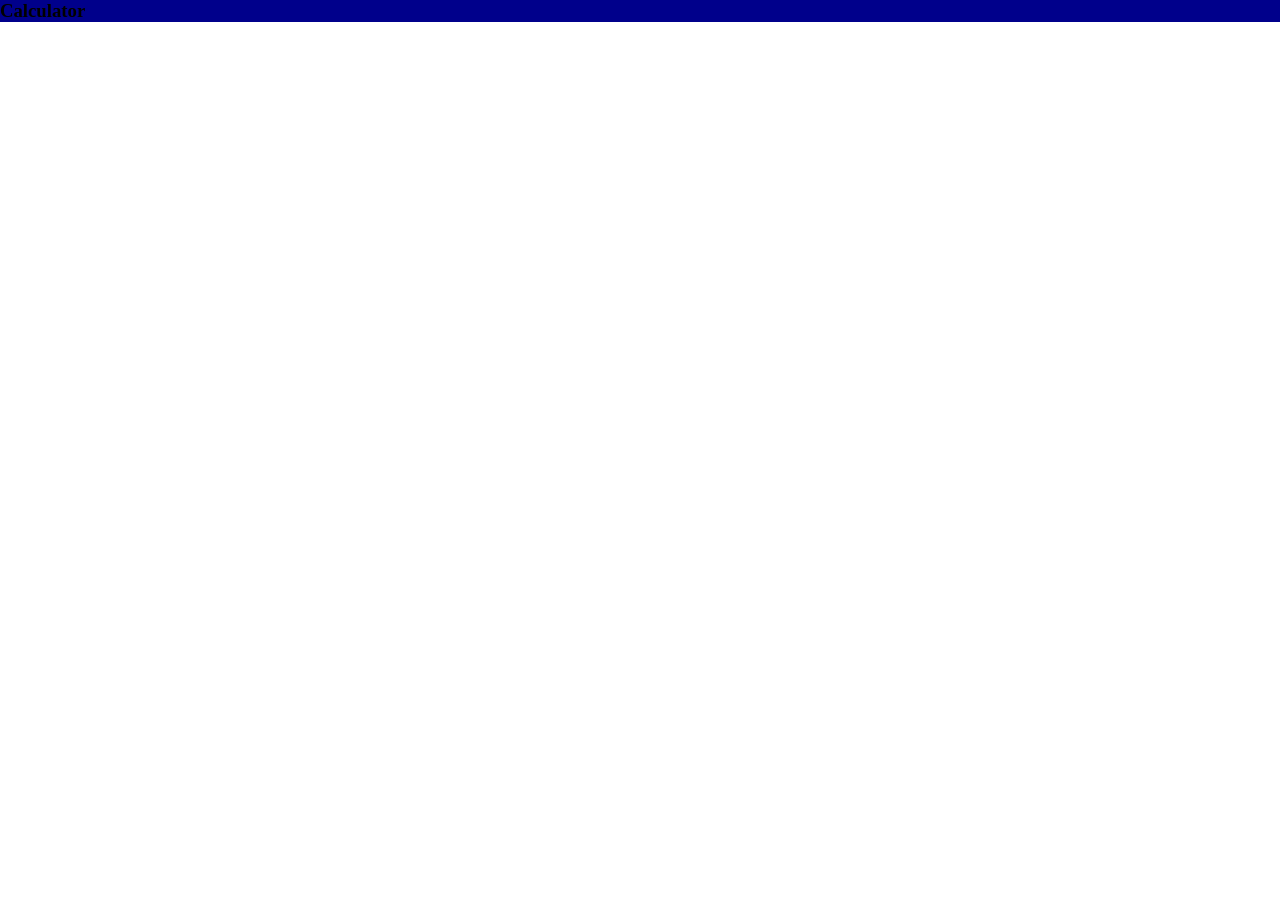
==== WebDev/Level2/Task1-Calculator/index.html @ a992af84 "created folder structure" ====
<!DOCTYPE html>
<html lang="en">
<head>
    <meta charset="UTF-8">
    <meta name="viewport" content="width=device-width, initial-scale=1.0">
    <link rel="stylesheet" href="style.css">
    <title>Calculator</title>
</head>
<body>
    <div class="box">
        <div class="head">
            <h3>Calculator</h3>
        </div>
    </div>
</body>
</html>
---- WebDev/Level2/Task1-Calculator/style.css ----
*{
    padding: 0px;
    margin: 0px;
}

.box{
    background-color: darkblue;
}
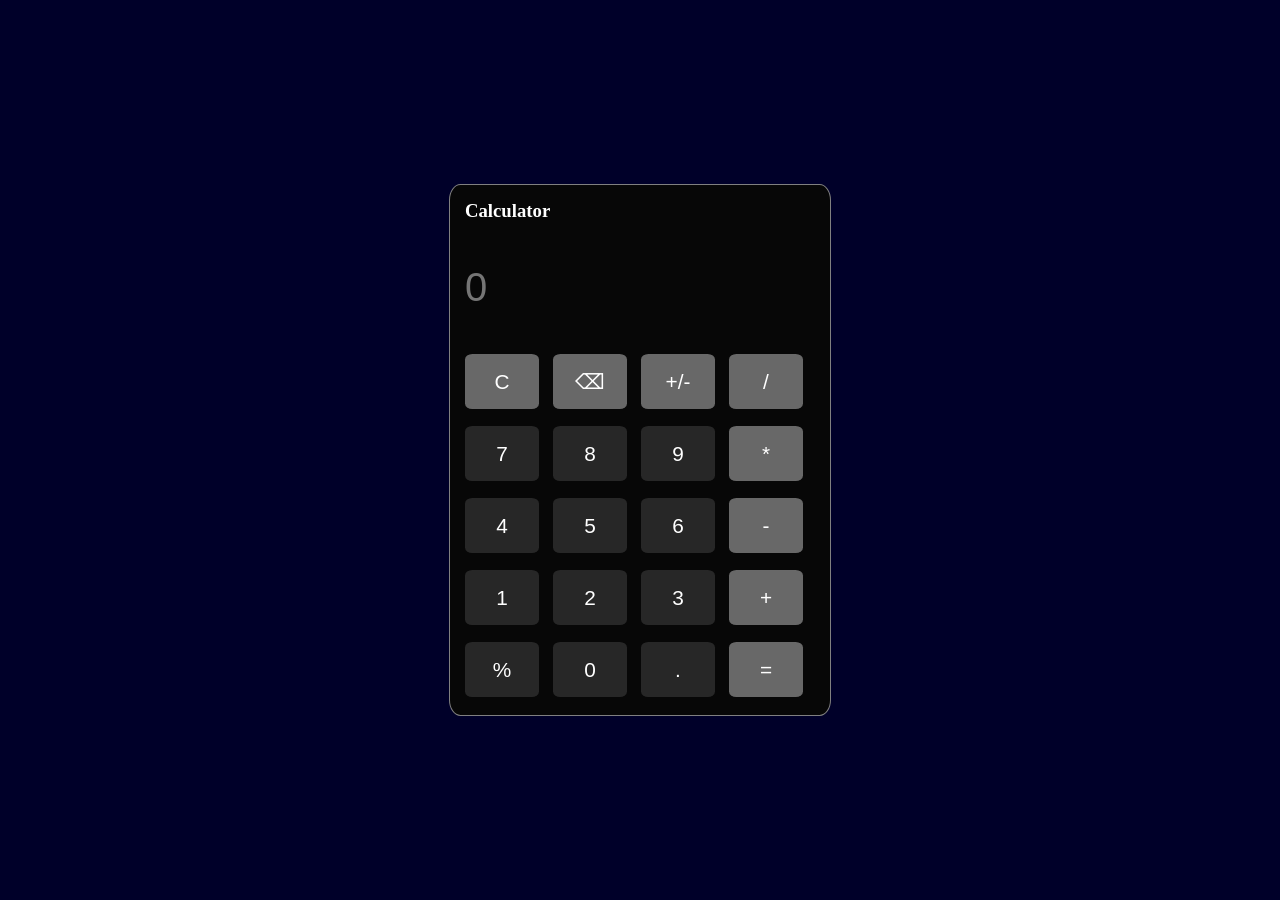
==== commit e5a008f6: "half UI done" ====
--- a/WebDev/Level2/Task1-Calculator/index.html
+++ b/WebDev/Level2/Task1-Calculator/index.html
@@ -3,14 +3,49 @@
 <head>
     <meta charset="UTF-8">
     <meta name="viewport" content="width=device-width, initial-scale=1.0">
+    <link rel="stylesheet" href="https://cdnjs.cloudflare.com/ajax/libs/font-awesome/6.7.2/css/all.min.css" integrity="sha512-Evv84Mr4kqVGRNSgIGL/F/aIDqQb7xQ2vcrdIwxfjThSH8CSR7PBEakCr51Ck+w+/U6swU2Im1vVX0SVk9ABhg==" crossorigin="anonymous" referrerpolicy="no-referrer" />
     <link rel="stylesheet" href="style.css">
     <title>Calculator</title>
 </head>
 <body>
     <div class="box">
         <div class="head">
-            <h3>Calculator</h3>
+            <h3 class="headName">Calculator</h3>
         </div>
+        <div class="screen">
+            <input type="number" placeholder="0">
+        </div>
+        <div class="btns">
+            <button class="btnf">C</button>
+            <button class="btnf">⌫</button>
+            <button class="btnf">+/-</button>
+            <button class="btnf">/</button>
+        </div>
+        <div class="btns">
+            <button class="btn">7</button>
+            <button class="btn">8</button>
+            <button class="btn">9</button>
+            <button class="btnf">*</button>
+        </div>
+        <div class="btns">
+            <button class="btn">4</button>
+            <button class="btn">5</button>
+            <button class="btn">6</button>
+            <button class="btnf">-</button>
+        </div>
+        <div class="btns">
+            <button class="btn">1</button>
+            <button class="btn">2</button>
+            <button class="btn">3</button>
+            <button class="btnf">+</button>
+        </div>
+        <div class="btns">
+            <button class="btn">%</button>
+            <button class="btn">0</button>
+            <button class="btn">.</button>
+            <button class="btnf">=</button>
+        </div>
+        
     </div>
 </body>
 </html>
--- a/WebDev/Level2/Task1-Calculator/style.css
+++ b/WebDev/Level2/Task1-Calculator/style.css
@@ -3,6 +3,56 @@
     margin: 0px;
 }
 
+body{
+    background-color: rgb(0, 0, 41);
+    display: flex;
+    justify-content: center;
+    align-items: center;
+    height: 100vh;
+}
+
 .box{
-    background-color: darkblue;
-}+    background-color: rgb(7, 7, 7);
+    height:500px;
+    width: 350px;
+    border-radius: 3%;
+    text-align: left;
+    border: 1px solid gray;
+    padding: 15px;
+}
+
+.headName{
+    color: white;
+}
+
+input{
+    margin-top: 15px;
+    height: 100px;
+    width: 345px;
+    font-size: 40px;
+    background-color: transparent;
+    border : none;
+    color: rgb(114, 114, 114);
+}
+
+.btn{
+    margin: 17px 10px 0px 0px;
+    height: 55px;
+    width: 74px;
+    border-radius: 10%;
+    border : none;
+    font-size: 130%;
+    background-color: rgb(39, 39, 39);
+    color: white;
+}
+
+.btnf{
+    margin: 17px 10px 0px 0px;
+    height: 55px;
+    width: 74px;
+    border-radius: 10%;
+    border : none;
+    font-size: 130%;
+    background-color: rgb(104, 104, 104);
+    color: white;
+}
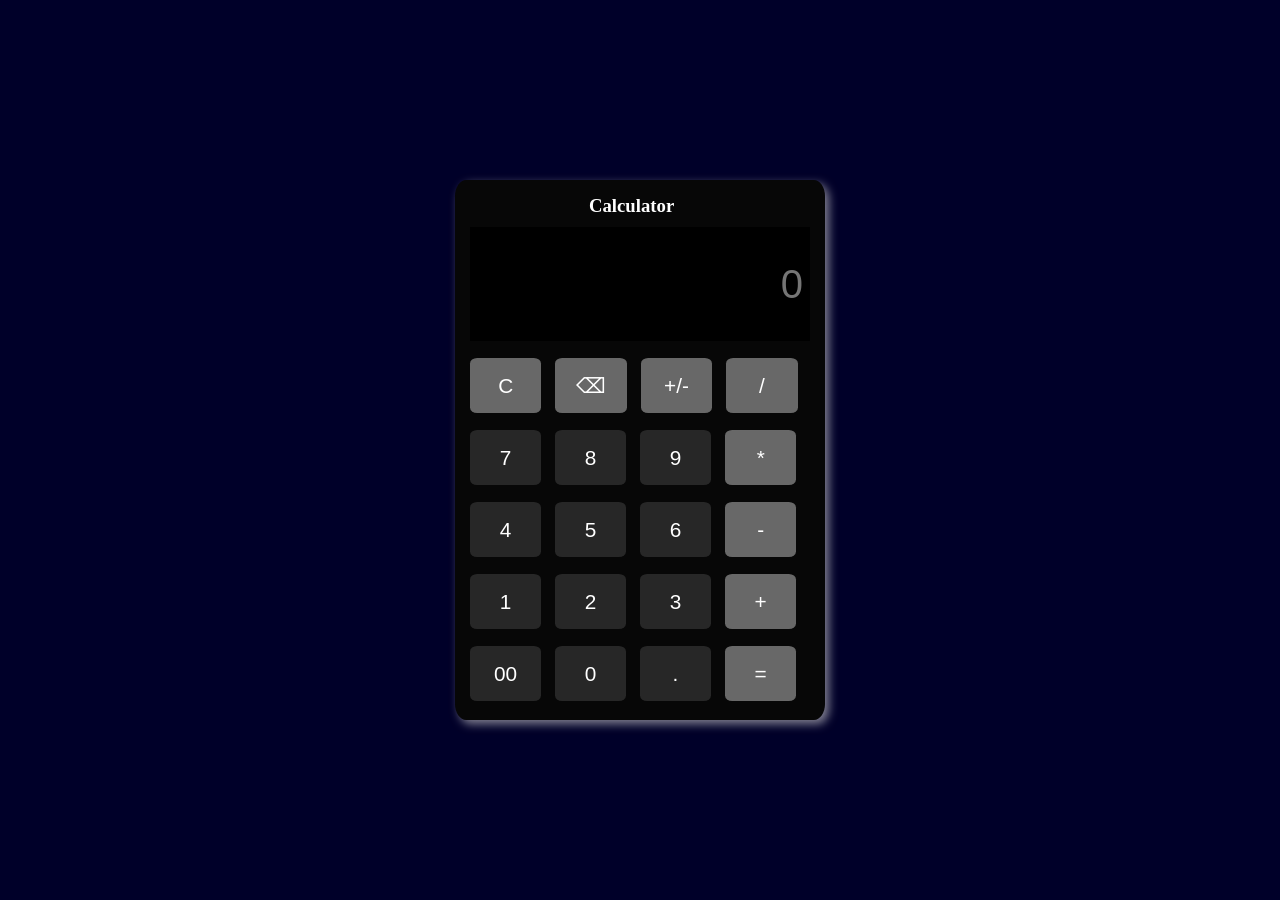
==== commit 157928f4: "ui modified and test using eval" ====
--- a/WebDev/Level2/Task1-Calculator/index.html
+++ b/WebDev/Level2/Task1-Calculator/index.html
@@ -12,9 +12,9 @@
         <div class="head">
             <h3 class="headName">Calculator</h3>
         </div>
-        <div class="screen">
-            <input type="number" placeholder="0">
-        </div>
+
+        <input id="inputBox" type="text" placeholder="0" readonly>
+        
         <div class="btns">
             <button class="btnf">C</button>
             <button class="btnf">⌫</button>
@@ -40,12 +40,12 @@
             <button class="btnf">+</button>
         </div>
         <div class="btns">
-            <button class="btn">%</button>
+            <button class="btn">00</button>
             <button class="btn">0</button>
             <button class="btn">.</button>
             <button class="btnf">=</button>
-        </div>
-        
+        </div>    
     </div>
+    <script src="script.js"></script>
 </body>
 </html>
--- a/WebDev/Level2/Task1-Calculator/style.css
+++ b/WebDev/Level2/Task1-Calculator/style.css
@@ -13,46 +13,59 @@
 
 .box{
     background-color: rgb(7, 7, 7);
-    height:500px;
-    width: 350px;
+    height:510px;
+    width: 340px;
     border-radius: 3%;
-    text-align: left;
-    border: 1px solid gray;
     padding: 15px;
+    box-shadow: 4px 4px 10px rgba(221, 219, 219, 0.582);
 }
 
 .headName{
     color: white;
+    margin-left: 35%;
+    padding-bottom: 10px;
 }
 
 input{
-    margin-top: 15px;
+    color: white;
     height: 100px;
-    width: 345px;
+    width: 326px;
     font-size: 40px;
-    background-color: transparent;
-    border : none;
-    color: rgb(114, 114, 114);
+    background: black;
+    border: none;
+    cursor: pointer;
+    padding: 7px;
+    text-align: right;
+}
+
+input:focus{
+    outline: none;
 }
 
 .btn{
     margin: 17px 10px 0px 0px;
     height: 55px;
-    width: 74px;
+    width: 71px;
     border-radius: 10%;
     border : none;
     font-size: 130%;
     background-color: rgb(39, 39, 39);
     color: white;
+    cursor: pointer;
 }
 
 .btnf{
     margin: 17px 10px 0px 0px;
     height: 55px;
-    width: 74px;
+    width: 21%;
     border-radius: 10%;
     border : none;
     font-size: 130%;
     background-color: rgb(104, 104, 104);
     color: white;
+    cursor: pointer;
 }
+
+.btn:hover, .btnf:hover{
+    border: 1px solid black;
+}
